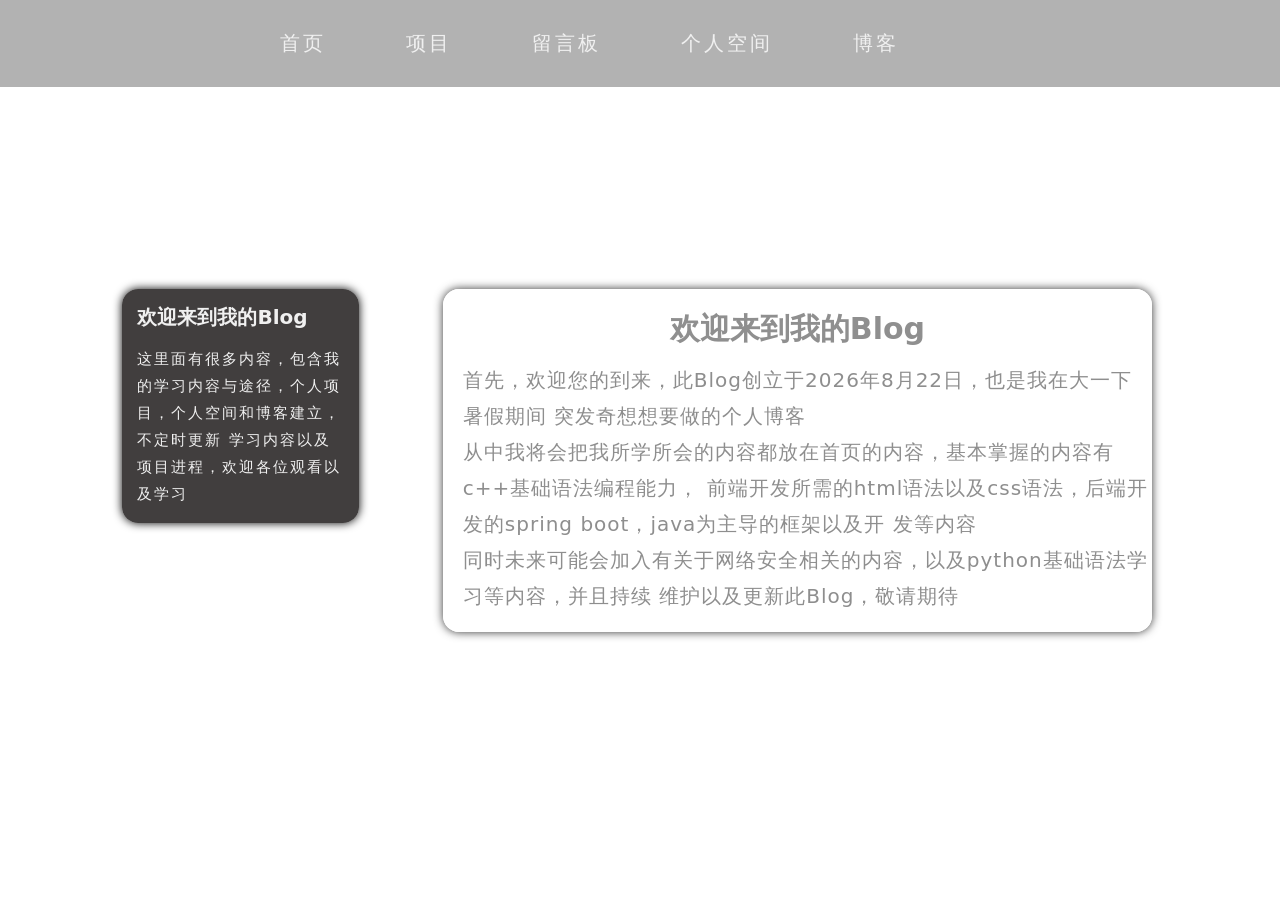
==== Blog.html @ 2809403c "1" ====
<!DOCTYPE html>
<html lang="en">
<head>
    <meta charset="UTF-8">
    <title>博客</title>
    <meta name="viewport" content="width=device-width, initial-scale=1.0">
    <link rel="stylesheet" href="css/reset.css">
    <link rel="stylesheet" href="css/video.css">
    <link rel="stylesheet" href="css/nev.css">
    <link rel="stylesheet" href="css/content.css">
    <link rel="stylesheet" href="css/title.css">
    <link rel="stylesheet" href="css/Blog.css">
</head>
<body>

    <video class="background-video" autoplay loop muted playsinline>
        <source src="video/wallpaper.mp4" type="video/mp4">
    </video>

    <nav>
        <a href="index.html">首页</a>
        <a href="project.html">项目</a>
        <a href="Message Board.html">留言板</a>
        <a href="Individual.html">个人空间</a>
        <a href="Blog.html">博客</a>
    </nav>

    <div class="container">

        <div class="container-left">

            <div class="container-left-content">
                <h1>欢迎来到我的Blog</h1>
                <p>
                    这里面有很多内容，包含我的学习内容与途径，个人项目，个人空间和博客建立，不定时更新
                    学习内容以及项目进程，欢迎各位观看以及学习
                </p>
            </div>

        </div>

        <div class="container-right">

            <div class="post-card-right">

                <div class="container-right-title">欢迎来到我的Blog</div>

                <div class="container-right-content">
                    <div id="Blog-text">
                        <p>首先，欢迎您的到来，此Blog创立于2026年8月22日，也是我在大一下暑假期间
                        突发奇想想要做的个人博客

                        </p>
                        <p>
                            从中我将会把我所学所会的内容都放在首页的内容，基本掌握的内容有c++基础语法编程能力，
                            前端开发所需的html语法以及css语法，后端开发的spring boot，java为主导的框架以及开
                            发等内容
                        </p>
                        <p>
                            同时未来可能会加入有关于网络安全相关的内容，以及python基础语法学习等内容，并且持续
                            维护以及更新此Blog，敬请期待
                        </p>

                    </div>
                </div>

            </div>

        </div>


    </div>

</body>
</html>
---- css/video.css ----
.background-video {
    position: fixed;
    top: 0;
    left: 0;
    width: 100%;
    height: 100%;
    z-index: 0;
    object-fit: cover;
}
---- css/nev.css ----
nav {
    position: fixed;          /* 固定在视口 */
    top: 0;
    left: 0;
    width: 100%;
    display: flex;
    justify-content: flex-start;  /* 靠左对齐 */
    gap: 80px;
    padding: 30px 280px;          /* 左右留一些边距，不贴边 */
    background: rgba(0, 0, 0, 0.3);
    backdrop-filter: blur(8px);
    z-index: 1000;
}

nav a {
    color: #f0f0f0;
    text-decoration: none;
    font-size: 20px;
    font-weight: 500;
    transition: 0.2s;
    letter-spacing: 3px;
}

nav a:hover {
    color: #aaa;
}
---- css/content.css ----
.container{
    display: flex;
    align-items: flex-start;
    width: 100%;
    margin: 0 auto;
    z-index: 10;
}


.container-left{
    align-self: flex-start;
    display: flex;
    flex-direction: column;  /* 上下分块 */
    gap: 15px;              /* 上下间距 */
    flex: 1;                /* 各占一半宽度 */
    color: #f0f0f0;
    margin-left: 8vw;
    margin-right: 5vw;
    width: 10vw;
    height: auto;
    padding: 20px;
}
.container-left-content{
    padding: 15px;
    border-radius: 16px;
    box-shadow: 0 0 10px rgba(0, 0, 0, 20);
    background: rgb(18,14,14,0.8);
    font-size: 10px;
}
.container-left-content p{
    margin-top: 15px;
    font-size: 15px;
    letter-spacing: 2px;   /* 每个字符之间增加 2px 距离 */
    line-height: 1.8;      /* 行高为字体大小的 1.8 倍（推荐） */
}


.container-right{
    flex: 3;
    align-self: flex-start;
    display: flex;
    flex-direction: column;
    gap: 120px;
    margin-right: 10vw;
    margin-top: 20px;
    width: 100%;
    height: auto;
}
.post-card-right {
    background: rgba(255, 255, 255, 0.9);   /* 白色背景 */
    border-radius: 16px;
    box-shadow: 0 0 10px rgba(0, 0, 0, 0.8);
    padding-bottom: 18px;
}
.container-right-title{
    padding: 20px;
    text-align: center;
    font-size: 30px;
    font-weight: 700;
    color: #8f8f8f;
}
.container-right-content{
    padding-left: 20px;
    margin-top: -8px;
    color: #8e8e8e;
}
.container-right-video,
.container-right-img {
    position: relative;
    width: 100%;
    aspect-ratio: 16 / 9;
    margin-bottom: 20px;
    border-radius: 16px;
    display: block;
}
.container-right-video video,
.container-right-img img{
    position: relative;
    width: 100%;
    height: 100%;
    margin-bottom: 20px;
    border-radius: 16px 16px 0 0;
    display: block;
    object-fit: cover;    /* 铺满且不变形 */
}
.video-or-img-content{
    color: #f0f0f0;
    position: absolute;
    top: 50%;
    left: 50%;
    transform: translate(-50%, -50%);
}
.video-or-img-content p {
    color: #f0f0f0;
    font-size: 45px;
    font-weight: 700;
}
.video-or-img-content a {
    color: #fff;               /* 文字白色 */
    text-decoration: none;     /* 去掉下划线 */
    font-size: 30px;
    font-weight: 700;
}

.video-or-img-content a:hover {
    letter-spacing: 2px;
}
---- css/title.css ----
#title{
    height: 100vh;           /* 占满整个视口高度 */
    display: flex;           /* ③ 使用 flexbox 布局 */
    justify-content: center;       /* ④ 子元素垂直居中 */
    position: relative;
    text-align: center;/* 确保文字居中 */
    align-items: center;           /* ⑤ 子元素水平居中 */
    padding: 40px 0;
    z-index: 100;
}
#title h1{
    font-size: clamp(32px, 6vw, 70px);
    font-weight: 700;
    letter-spacing: -0.5px;
    margin-bottom: 10px;
    color: mistyrose;
    font-family: 'Rage Italic', serif;
}
#title h2{
    font-size: clamp(16px, 4vw, 20px);
    line-height: 1.5;
    text-align: center;
}
---- css/Blog.css ----
#Blog-text{
    color: #8e8e8e;
    font-size: 20px;
    line-height: 1.8;
    letter-spacing: 1px;
}
#Blog-text a{
    color: #8e8e8e;              /* 文字白色 */
    text-decoration: none;     /* 去掉下划线 */
    font-size: 20px;
    font-weight: 700;
}
#Blog-text a:hover{
    color: #000000;
    letter-spacing: 2px;
}
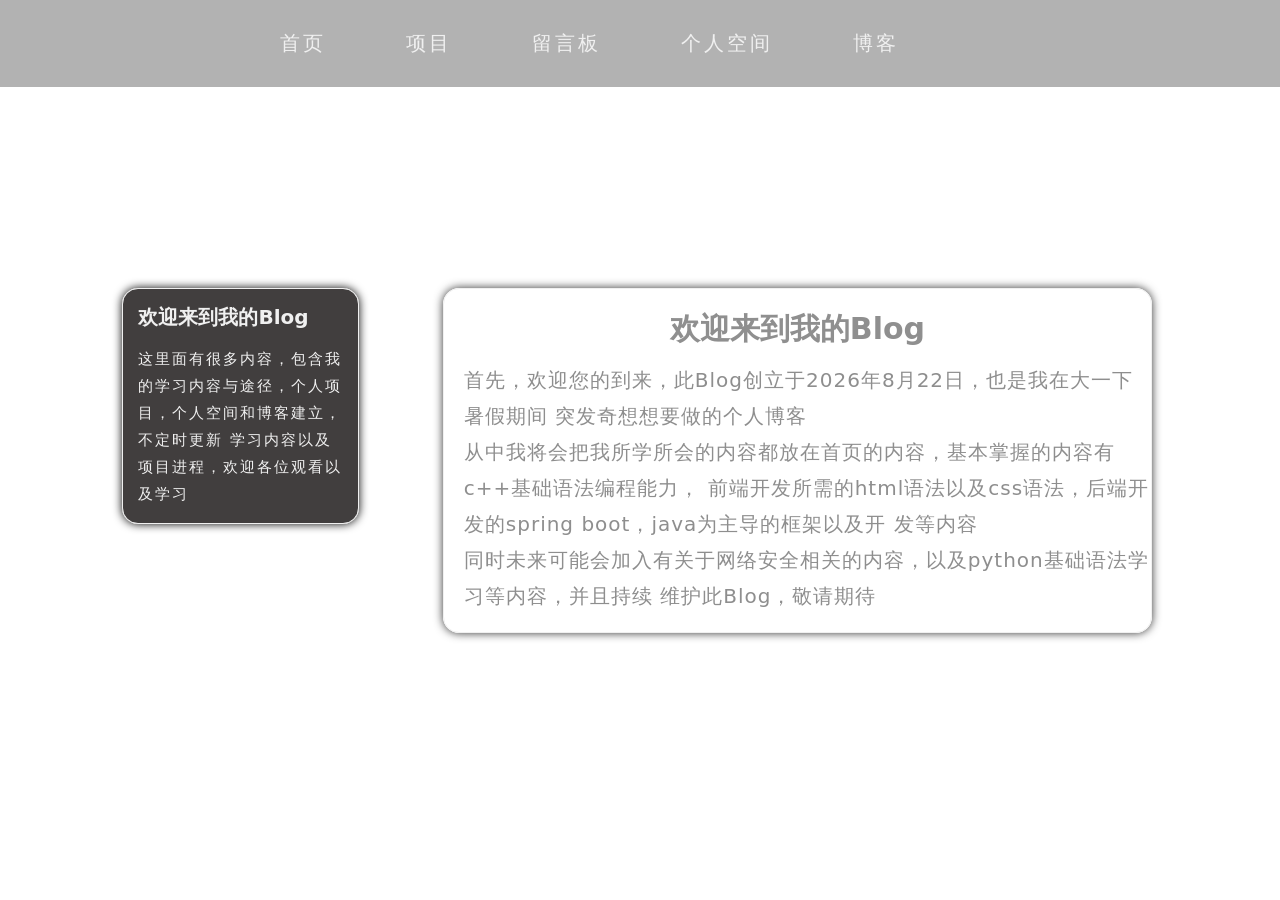
==== commit f257a8c6: "改" ====
--- a/Blog.html
+++ b/Blog.html
@@ -58,7 +58,7 @@
                         </p>
                         <p>
                             同时未来可能会加入有关于网络安全相关的内容，以及python基础语法学习等内容，并且持续
-                            维护以及更新此Blog，敬请期待
+                            维护此Blog，敬请期待
                         </p>
 
                     </div>
--- a/css/content.css
+++ b/css/content.css
@@ -22,6 +22,7 @@
 }
 .container-left-content{
     padding: 15px;
+    border: 1px solid #f0f0f0;
     border-radius: 16px;
     box-shadow: 0 0 10px rgba(0, 0, 0, 20);
     background: rgb(18,14,14,0.8);
@@ -49,6 +50,7 @@
 .post-card-right {
     background: rgba(255, 255, 255, 0.9);   /* 白色背景 */
     border-radius: 16px;
+    border: 1px solid #f0f0f0;
     box-shadow: 0 0 10px rgba(0, 0, 0, 0.8);
     padding-bottom: 18px;
 }
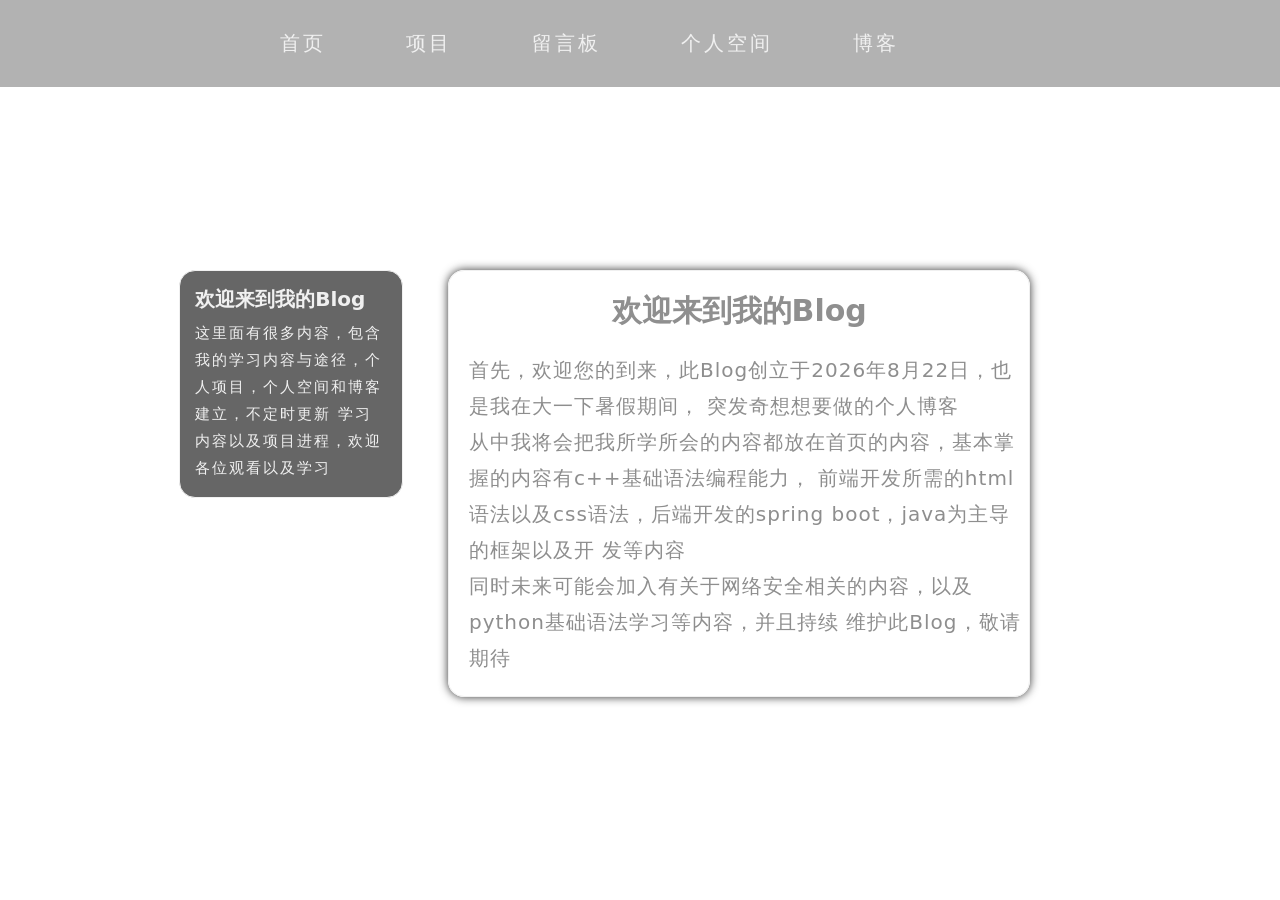
==== commit 08021ad9: "改" ====
--- a/Blog.html
+++ b/Blog.html
@@ -8,8 +8,9 @@
     <link rel="stylesheet" href="css/video.css">
     <link rel="stylesheet" href="css/nev.css">
     <link rel="stylesheet" href="css/content.css">
-    <link rel="stylesheet" href="css/title.css">
-    <link rel="stylesheet" href="css/Blog.css">
+    <link rel="stylesheet" href="css/text.css">
+    <link rel="stylesheet" href="css/left.css">
+    <link rel="stylesheet" href="css/right.css">
 </head>
 <body>
 
@@ -27,41 +28,42 @@
 
     <div class="container">
 
-        <div class="container-left">
+        <div class="left">
 
-            <div class="container-left-content">
-                <h1>欢迎来到我的Blog</h1>
-                <p>
-                    这里面有很多内容，包含我的学习内容与途径，个人项目，个人空间和博客建立，不定时更新
-                    学习内容以及项目进程，欢迎各位观看以及学习
-                </p>
+            <div class="post-card-notice">
+                <div class="content-left">
+                    <h1>欢迎来到我的Blog</h1>
+                    <p>
+                        这里面有很多内容，包含我的学习内容与途径，个人项目，个人空间和博客建立，不定时更新
+                        学习内容以及项目进程，欢迎各位观看以及学习
+                    </p>
+
+                </div>
             </div>
+
 
         </div>
 
-        <div class="container-right">
+        <div class="right">
 
             <div class="post-card-right">
 
-                <div class="container-right-title">欢迎来到我的Blog</div>
+                <div class="title-text">欢迎来到我的Blog</div>
 
-                <div class="container-right-content">
-                    <div id="Blog-text">
-                        <p>首先，欢迎您的到来，此Blog创立于2026年8月22日，也是我在大一下暑假期间
+                <div id="text">
+                    <p>首先，欢迎您的到来，此Blog创立于2026年8月22日，也是我在大一下暑假期间，
                         突发奇想想要做的个人博客
 
-                        </p>
-                        <p>
-                            从中我将会把我所学所会的内容都放在首页的内容，基本掌握的内容有c++基础语法编程能力，
-                            前端开发所需的html语法以及css语法，后端开发的spring boot，java为主导的框架以及开
-                            发等内容
-                        </p>
-                        <p>
-                            同时未来可能会加入有关于网络安全相关的内容，以及python基础语法学习等内容，并且持续
-                            维护此Blog，敬请期待
-                        </p>
-
-                    </div>
+                    </p>
+                    <p>
+                        从中我将会把我所学所会的内容都放在首页的内容，基本掌握的内容有c++基础语法编程能力，
+                        前端开发所需的html语法以及css语法，后端开发的spring boot，java为主导的框架以及开
+                        发等内容
+                    </p>
+                    <p>
+                        同时未来可能会加入有关于网络安全相关的内容，以及python基础语法学习等内容，并且持续
+                        维护此Blog，敬请期待
+                    </p>
                 </div>
 
             </div>
--- a/css/video.css
+++ b/css/video.css
@@ -6,4 +6,35 @@
     height: 100%;
     z-index: 0;
     object-fit: cover;
+}
+#background-title{
+    height: 100vh;           /* 占满整个视口高度 */
+    width: 100vw;           /* 占满整个视口宽度 */
+    display: flex;           /* ③ 使用 flexbox 布局 */
+    justify-content: center;       /* ④ 子元素垂直居中 */
+    position: relative;
+    text-align: center;/* 确保文字居中 */
+    align-items: center;           /* ⑤ 子元素水平居中 */
+    padding: 40px 0;
+    z-index: 100;
+}
+#background-title h1{
+    font-size: clamp(32px, 6vw, 70px);
+    font-weight: 700;
+    letter-spacing: -0.5px;
+    margin-bottom: 10px;
+    color: mistyrose;
+    font-family: 'Rage Italic', serif;
+}
+#background-title h2{
+    font-size: clamp(16px, 4vw, 20px);
+    line-height: 1.5;
+    text-align: center;
+}
+
+@media(max-width:768px){
+    .background-video {
+        height:100vh;
+        object-fit: cover;
+    }
 }
--- a/css/content.css
+++ b/css/content.css
@@ -4,106 +4,4 @@
     width: 100%;
     margin: 0 auto;
     z-index: 10;
-}
-
-
-.container-left{
-    align-self: flex-start;
-    display: flex;
-    flex-direction: column;  /* 上下分块 */
-    gap: 15px;              /* 上下间距 */
-    flex: 1;                /* 各占一半宽度 */
-    color: #f0f0f0;
-    margin-left: 8vw;
-    margin-right: 5vw;
-    width: 10vw;
-    height: auto;
-    padding: 20px;
-}
-.container-left-content{
-    padding: 15px;
-    border: 1px solid #f0f0f0;
-    border-radius: 16px;
-    box-shadow: 0 0 10px rgba(0, 0, 0, 20);
-    background: rgb(18,14,14,0.8);
-    font-size: 10px;
-}
-.container-left-content p{
-    margin-top: 15px;
-    font-size: 15px;
-    letter-spacing: 2px;   /* 每个字符之间增加 2px 距离 */
-    line-height: 1.8;      /* 行高为字体大小的 1.8 倍（推荐） */
-}
-
-
-.container-right{
-    flex: 3;
-    align-self: flex-start;
-    display: flex;
-    flex-direction: column;
-    gap: 120px;
-    margin-right: 10vw;
-    margin-top: 20px;
-    width: 100%;
-    height: auto;
-}
-.post-card-right {
-    background: rgba(255, 255, 255, 0.9);   /* 白色背景 */
-    border-radius: 16px;
-    border: 1px solid #f0f0f0;
-    box-shadow: 0 0 10px rgba(0, 0, 0, 0.8);
-    padding-bottom: 18px;
-}
-.container-right-title{
-    padding: 20px;
-    text-align: center;
-    font-size: 30px;
-    font-weight: 700;
-    color: #8f8f8f;
-}
-.container-right-content{
-    padding-left: 20px;
-    margin-top: -8px;
-    color: #8e8e8e;
-}
-.container-right-video,
-.container-right-img {
-    position: relative;
-    width: 100%;
-    aspect-ratio: 16 / 9;
-    margin-bottom: 20px;
-    border-radius: 16px;
-    display: block;
-}
-.container-right-video video,
-.container-right-img img{
-    position: relative;
-    width: 100%;
-    height: 100%;
-    margin-bottom: 20px;
-    border-radius: 16px 16px 0 0;
-    display: block;
-    object-fit: cover;    /* 铺满且不变形 */
-}
-.video-or-img-content{
-    color: #f0f0f0;
-    position: absolute;
-    top: 50%;
-    left: 50%;
-    transform: translate(-50%, -50%);
-}
-.video-or-img-content p {
-    color: #f0f0f0;
-    font-size: 45px;
-    font-weight: 700;
-}
-.video-or-img-content a {
-    color: #fff;               /* 文字白色 */
-    text-decoration: none;     /* 去掉下划线 */
-    font-size: 30px;
-    font-weight: 700;
-}
-
-.video-or-img-content a:hover {
-    letter-spacing: 2px;
 }
--- a/css/text.css
+++ b/css/text.css
@@ -0,0 +1,26 @@
+.title-text{
+    padding: 20px;
+    text-align: center;
+    font-size: 30px;
+    font-weight: 700;
+    color: #8f8f8f;
+}
+
+#text{
+    color: #8e8e8e;
+    font-size: 20px;
+    line-height: 1.8;
+    letter-spacing: 1px;
+    padding-left: 20px;
+    padding-bottom: 20px;
+}
+#text a{
+    color: #8e8e8e;              /* 文字白色 */
+    text-decoration: none;     /* 去掉下划线 */
+    font-size: 20px;
+    font-weight: 700;
+}
+#text a:hover{
+    color: #000000;
+    letter-spacing: 2px;
+}
--- a/css/left.css
+++ b/css/left.css
@@ -0,0 +1,37 @@
+.left{
+    align-self: flex-start;
+    display: flex;
+    flex-direction: column;  /* 上下分块 */
+    flex: 7;                /* 各占一半宽度 */
+    gap: 15px;              /* 上下间距 */
+    position: relative;
+    margin-top: 7.5vh;
+    height: auto;
+}
+.post-card-notice{
+    position: absolute;
+    margin-left: 40%;
+    margin-right: 10%;
+    border: 1px solid #f0f0f0;
+    border-radius: 16px;
+    background: rgba(0, 0, 0, 0.6);
+}
+
+
+
+
+
+.content-left{
+    padding: 15px;
+}
+.content-left h1{
+    color: #f0f0f0;
+    font-size: 20px;
+}
+.content-left p{
+    color: #f0f0f0;
+    margin-top: 7px;
+    font-size: 15px;
+    letter-spacing: 2px;   /* 每个字符之间增加 2px 距离 */
+    line-height: 1.8;      /* 行高为字体大小的 1.8 倍（推荐） */
+}
--- a/css/right.css
+++ b/css/right.css
@@ -0,0 +1,67 @@
+.right{
+    align-self: flex-start;
+    display: flex;
+    flex-direction: column;
+    flex: 13;
+    gap: 100px;
+    margin-top: 7.5vh;
+    height: auto;
+}
+.post-card-right {
+    position: relative;
+    margin-right: 30%;
+    background: rgba(255, 255, 255, 0.9);   /* 白色背景 */
+    border-radius: 16px;
+    border: 1px solid #f0f0f0;
+    box-shadow: 0 0 10px rgba(0, 0, 0, 0.8);
+}
+
+
+
+.video-right,
+.img-right {
+    position: relative;
+    width: 100%;
+    aspect-ratio: 16 / 9;
+    border-radius: 16px;
+    display: block;
+}
+.video-right video,
+.img-right img{
+    position: relative;
+    width: 100%;
+    height: 100%;
+    border-radius: 16px 16px 0 0;
+    display: block;
+    object-fit: cover;    /* 铺满且不变形 */
+}
+.post-content{
+    color: #ffffff;
+    position: absolute;
+    top: 50%;
+    left: 50%;
+    font-size: 30px;
+    transform: translate(-50%, -50%);
+}
+.post-content p {
+    font-size: 45px;
+    color: #f0f0f0;
+    font-weight: 700;
+}
+.post-content a {
+    color: #908e91;               /* 文字白色 */
+    text-decoration: none;     /* 去掉下划线 */
+    font-weight: 700;
+}
+
+.post-content a:hover {
+    letter-spacing: 2px;
+}
+.label-right{
+    background: white;
+    border-radius: 16px;
+    padding-left: 20px;
+    padding-top: 3px;
+    padding-bottom: 3px;
+    color: #8e8e8e;
+}
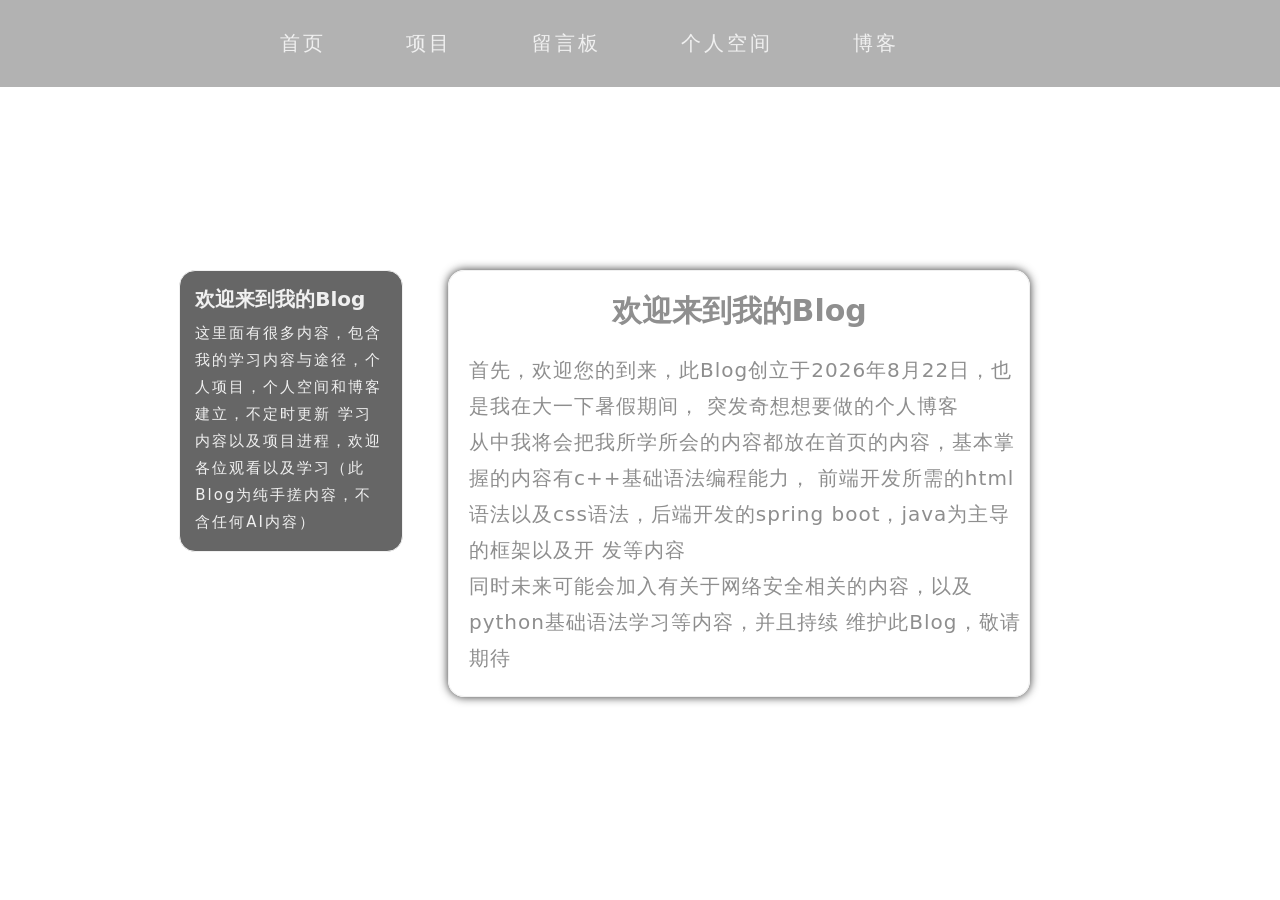
==== commit 3b9943b8: "改" ====
--- a/Blog.html
+++ b/Blog.html
@@ -35,7 +35,7 @@
                     <h1>欢迎来到我的Blog</h1>
                     <p>
                         这里面有很多内容，包含我的学习内容与途径，个人项目，个人空间和博客建立，不定时更新
-                        学习内容以及项目进程，欢迎各位观看以及学习
+                        学习内容以及项目进程，欢迎各位观看以及学习（此Blog为纯手搓内容，不含任何AI内容）
                     </p>
 
                 </div>
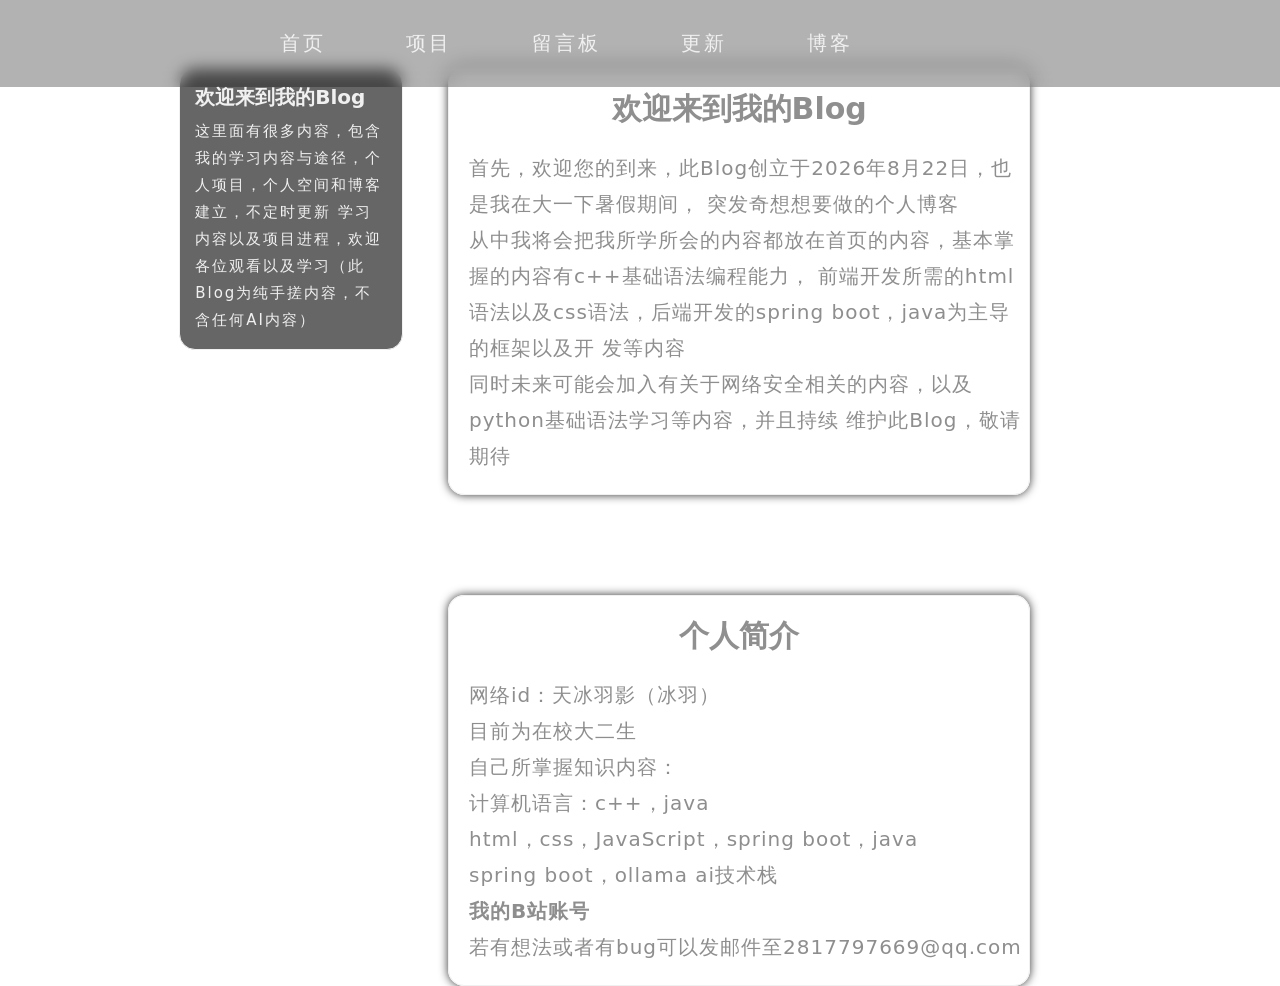
==== commit 57974d64: "改" ====
--- a/Blog.html
+++ b/Blog.html
@@ -22,7 +22,7 @@
         <a href="index.html">首页</a>
         <a href="project.html">项目</a>
         <a href="Message Board.html">留言板</a>
-        <a href="Individual.html">个人空间</a>
+        <a href="Update.html">更新</a>
         <a href="Blog.html">博客</a>
     </nav>
 
@@ -50,7 +50,7 @@
 
                 <div class="title-text">欢迎来到我的Blog</div>
 
-                <div id="text">
+                <div class="text">
                     <p>首先，欢迎您的到来，此Blog创立于2026年8月22日，也是我在大一下暑假期间，
                         突发奇想想要做的个人博客
 
@@ -68,6 +68,23 @@
 
             </div>
 
+            <div class="post-card-right">
+
+                <div class="title-text">个人简介</div>
+
+
+                <div class="text">
+                    <p>网络id：天冰羽影（冰羽）</p>
+                    <p>目前为在校大二生</p>
+                    <p>自己所掌握知识内容：</p>
+                    <p>计算机语言：c++，java</p>
+                    <p>html，css，JavaScript，spring boot，java</p>
+                    <p>spring boot，ollama ai技术栈</p><a href="https://space.bilibili.com/1880033759?spm_id_from=333.1007.0.0" target="_blank">我的B站账号</a>
+                    <p>若有想法或者有bug可以发邮件至2817797669@qq.com</p>
+                </div>
+
+            </div>
+
         </div>
 
 
--- a/css/video.css
+++ b/css/video.css
@@ -22,8 +22,8 @@
     font-size: clamp(32px, 6vw, 70px);
     font-weight: 700;
     letter-spacing: -0.5px;
-    margin-bottom: 10px;
     color: mistyrose;
+    text-align: center;
     font-family: 'Rage Italic', serif;
 }
 #background-title h2{
@@ -34,7 +34,7 @@
 
 @media(max-width:768px){
     .background-video {
-        height:100vh;
+        height:100%;
         object-fit: cover;
     }
 }
--- a/css/text.css
+++ b/css/text.css
@@ -6,7 +6,7 @@
     color: #8f8f8f;
 }
 
-#text{
+.text{
     color: #8e8e8e;
     font-size: 20px;
     line-height: 1.8;
@@ -14,13 +14,13 @@
     padding-left: 20px;
     padding-bottom: 20px;
 }
-#text a{
+.text a{
     color: #8e8e8e;              /* 文字白色 */
     text-decoration: none;     /* 去掉下划线 */
     font-size: 20px;
     font-weight: 700;
 }
-#text a:hover{
+.text a:hover{
     color: #000000;
     letter-spacing: 2px;
 }
--- a/css/right.css
+++ b/css/right.css
@@ -30,7 +30,7 @@
 .img-right img{
     position: relative;
     width: 100%;
-    height: 100%;
+    height: auto;
     border-radius: 16px 16px 0 0;
     display: block;
     object-fit: cover;    /* 铺满且不变形 */
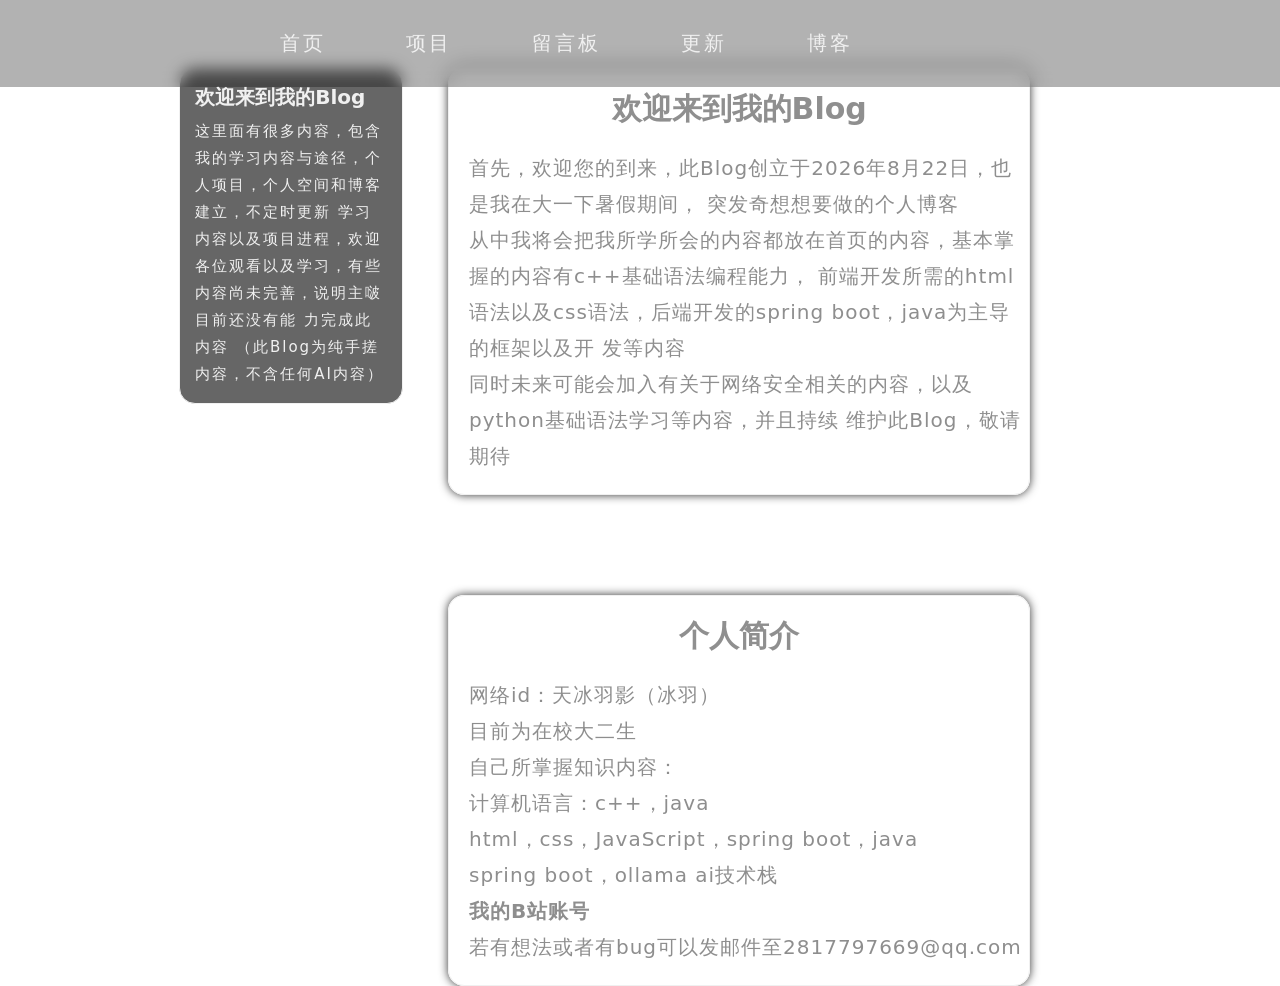
==== commit 4a2d8269: "改" ====
--- a/Blog.html
+++ b/Blog.html
@@ -35,7 +35,9 @@
                     <h1>欢迎来到我的Blog</h1>
                     <p>
                         这里面有很多内容，包含我的学习内容与途径，个人项目，个人空间和博客建立，不定时更新
-                        学习内容以及项目进程，欢迎各位观看以及学习（此Blog为纯手搓内容，不含任何AI内容）
+                        学习内容以及项目进程，欢迎各位观看以及学习，有些内容尚未完善，说明主啵目前还没有能
+                        力完成此内容
+                        （此Blog为纯手搓内容，不含任何AI内容）
                     </p>
 
                 </div>
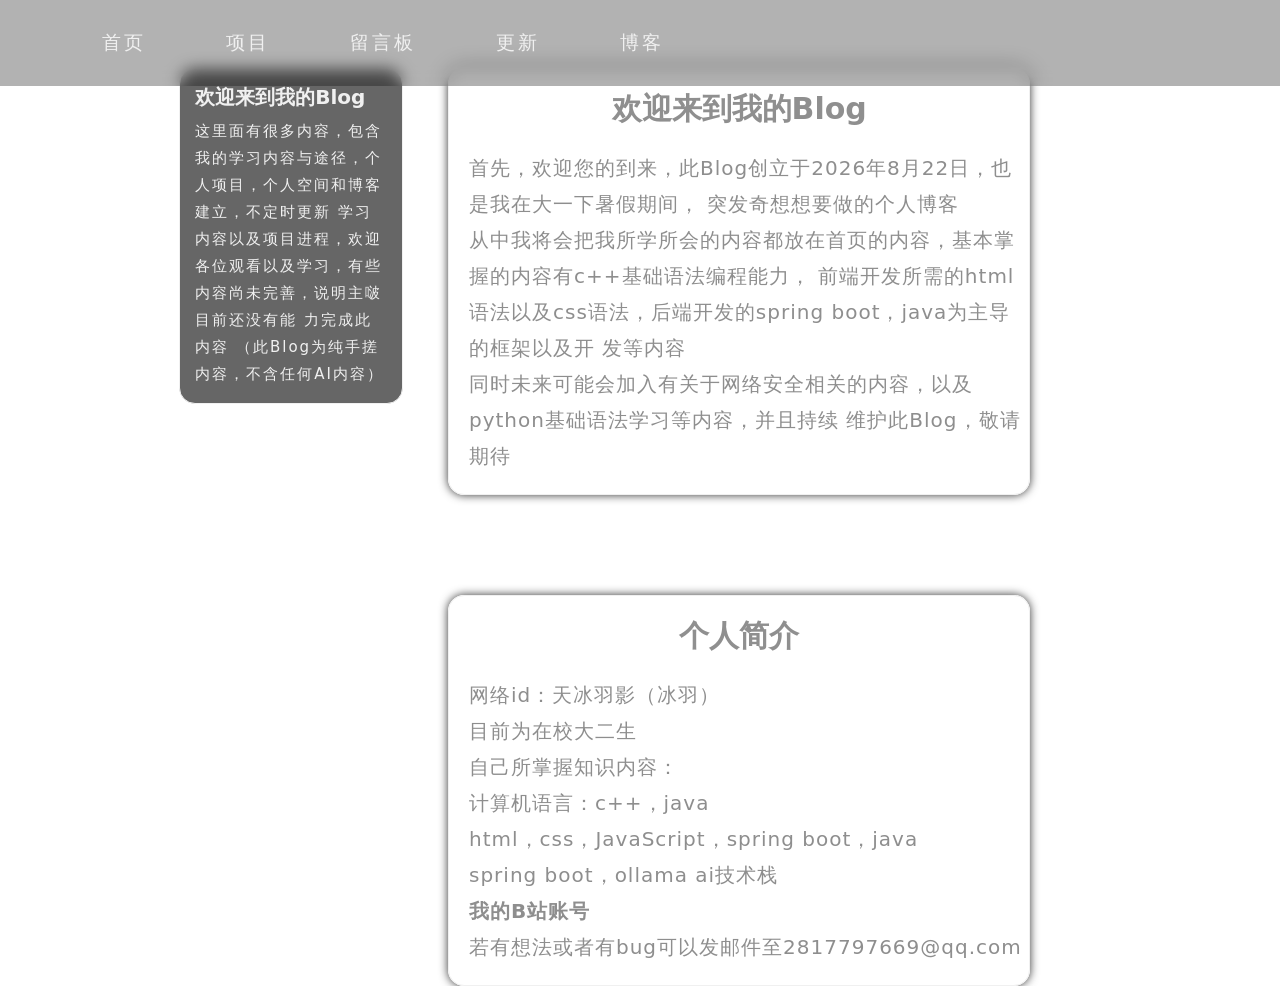
==== commit 1c2f41b0: "改" ====
--- a/Blog.html
+++ b/Blog.html
@@ -15,7 +15,7 @@
 <body>
 
     <video class="background-video" autoplay loop muted playsinline>
-        <source src="video/wallpaper.mp4" type="video/mp4">
+        <source src="video/wallpaper-update.mp4" type="video/mp4">
     </video>
 
     <nav>
--- a/css/nev.css
+++ b/css/nev.css
@@ -5,8 +5,8 @@
     width: 100%;
     display: flex;
     justify-content: flex-start;  /* 靠左对齐 */
-    gap: 80px;
-    padding: 30px 280px;          /* 左右留一些边距，不贴边 */
+    gap: clamp(15px, 8vw, 80px);
+    padding: clamp(20px, 8vw, 30px) clamp(12px, 8vw, 220px);          /* 左右留一些边距，不贴边 */
     background: rgba(0, 0, 0, 0.3);
     backdrop-filter: blur(8px);
     z-index: 1000;
@@ -15,7 +15,7 @@
 nav a {
     color: #f0f0f0;
     text-decoration: none;
-    font-size: 20px;
+    font-size: clamp(16px, 1.5vw, 24px);
     font-weight: 500;
     transition: 0.2s;
     letter-spacing: 3px;
@@ -23,4 +23,10 @@
 
 nav a:hover {
     color: #aaa;
+}
+
+@media screen and (max-width: 768px) {
+    nav {
+        width: 100%;
+    }
 }
--- a/css/text.css
+++ b/css/text.css
@@ -17,10 +17,20 @@
 .text a{
     color: #8e8e8e;              /* 文字白色 */
     text-decoration: none;     /* 去掉下划线 */
-    font-size: 20px;
     font-weight: 700;
 }
 .text a:hover{
     color: #000000;
     letter-spacing: 2px;
+}
+@media screen and (max-width: 768px) {
+    .title-text{
+        font-size: 18px;
+    }
+    .text{
+        font-size: 12px;
+    }
+    .text h2{
+        font-size: 12px;
+    }
 }
--- a/css/left.css
+++ b/css/left.css
@@ -34,4 +34,10 @@
     font-size: 15px;
     letter-spacing: 2px;   /* 每个字符之间增加 2px 距离 */
     line-height: 1.8;      /* 行高为字体大小的 1.8 倍（推荐） */
+}
+
+@media screen and (max-width: 768px) {
+    .left{
+        display: none;
+    }
 }
--- a/css/right.css
+++ b/css/right.css
@@ -49,7 +49,7 @@
     font-weight: 700;
 }
 .post-content a {
-    color: #908e91;               /* 文字白色 */
+    color: #fffc6d;               /* 文字白色 */
     text-decoration: none;     /* 去掉下划线 */
     font-weight: 700;
 }
@@ -64,4 +64,20 @@
     padding-top: 3px;
     padding-bottom: 3px;
     color: #8e8e8e;
+}
+
+@media screen and (max-width: 768px) {
+    .right{
+        gap: 0;
+    }
+    .post-card-right {
+        width: 70%;
+        margin: 30px auto;
+    }
+    .post-content a {
+        font-size: 12px;
+    }
+    .post-content p{
+        font-size: 24px;
+    }
 }
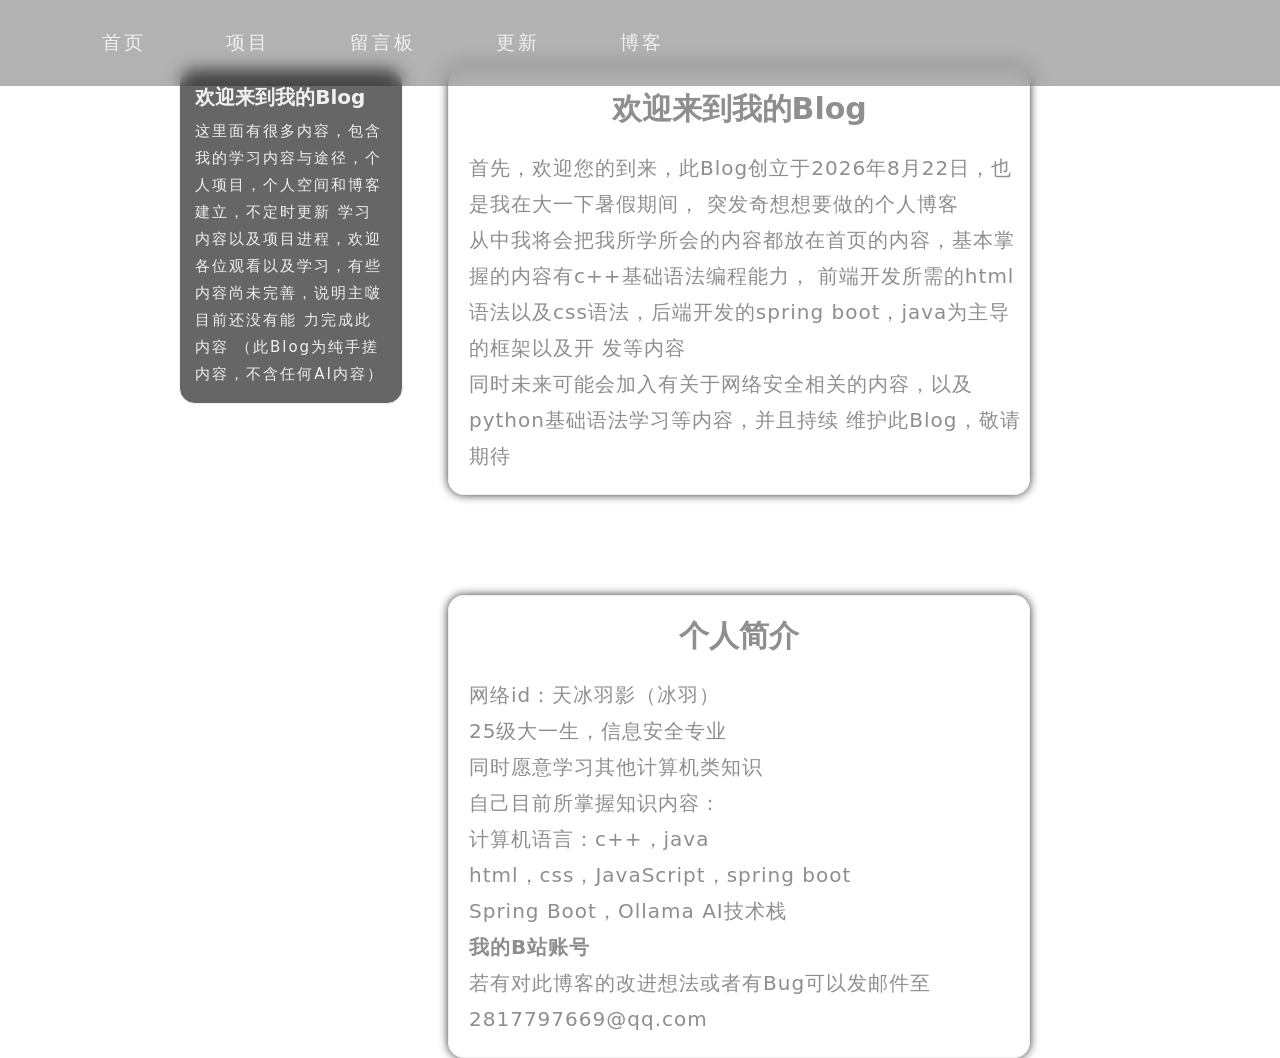
==== commit b391a41d: "改" ====
--- a/Blog.html
+++ b/Blog.html
@@ -77,12 +77,13 @@
 
                 <div class="text">
                     <p>网络id：天冰羽影（冰羽）</p>
-                    <p>目前为在校大二生</p>
-                    <p>自己所掌握知识内容：</p>
+                    <p>25级大一生，信息安全专业</p>
+                    <p>同时愿意学习其他计算机类知识</p>
+                    <p>自己目前所掌握知识内容：</p>
                     <p>计算机语言：c++，java</p>
-                    <p>html，css，JavaScript，spring boot，java</p>
-                    <p>spring boot，ollama ai技术栈</p><a href="https://space.bilibili.com/1880033759?spm_id_from=333.1007.0.0" target="_blank">我的B站账号</a>
-                    <p>若有想法或者有bug可以发邮件至2817797669@qq.com</p>
+                    <p>html，css，JavaScript，spring boot</p>
+                    <p>Spring Boot，Ollama AI技术栈</p><a href="https://space.bilibili.com/1880033759?spm_id_from=333.1007.0.0" target="_blank">我的B站账号</a>
+                    <p>若有对此博客的改进想法或者有Bug可以发邮件至2817797669@qq.com</p>
                 </div>
 
             </div>
